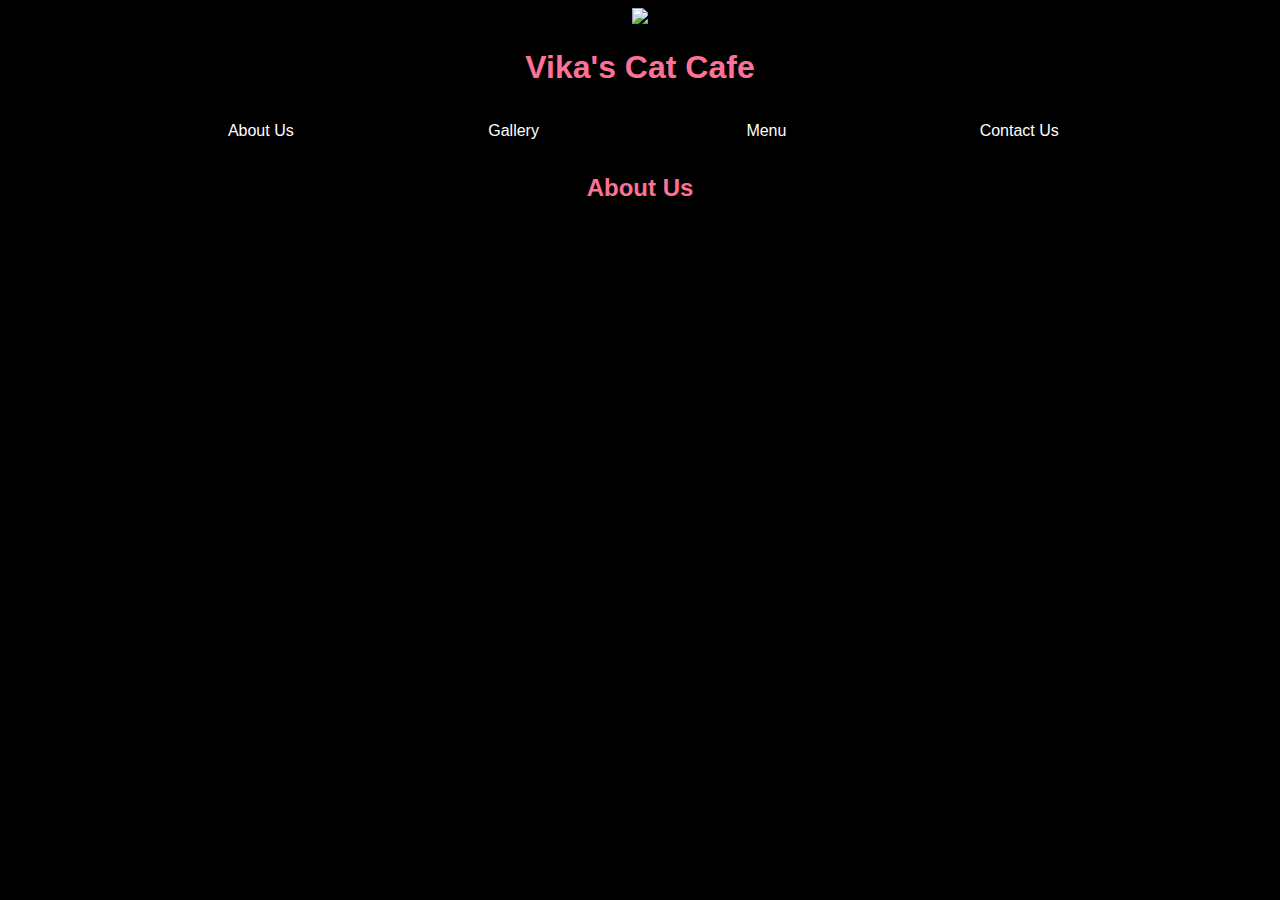
==== about_us.html @ 6100634a "Add files via upload" ====
<!DOCTYPE html>
<html>
<head>
	<title>Cat Cafe</title>
	<style>
		ul {
			list-style-type: none;
			margin: 0;
			padding: 0;
			overflow: hidden;
			background-color: black;
			display: flex;
			justify-content: center;
		}

		li {
			display: inline-block;
			margin: 0;
			padding: 0;
			width: 20%;
		}

		li a {
			display: block;
			color: white;
			text-align: center;
			padding: 14px 16px;
			text-decoration: none;
			font-family: Helvetica
		}

		li a:hover {
			background-color: #ff7097;
		}
	</style>
</head>


<body style="background-color:black;">
	<center>
		<img style="height:600px" src="cat cafe/susan-q-yin-iLl5aKIkGic-unsplash.jpg" />
		<h1 style="color:#ff7097; size:62px; font-family:Helvetica;"> Vika's Cat Cafe</h1>
		<div class="nav-container">
			<ul class="nav-menu">
				<li><a class="active" href="about_us.html">About Us</a></li>
				<li><a href="gallery.html">Gallery</a></li>
				<li><a href="menu.html">Menu</a></li>
				<li><a href="contact_us.html">Contact Us</a></li>
			</ul>
		</div>
		
		
		
		
		<h2 style="color:#ff7097; size:62px; font-family:Helvetica;"> About Us</h2>
	</center>
</body>
</html>
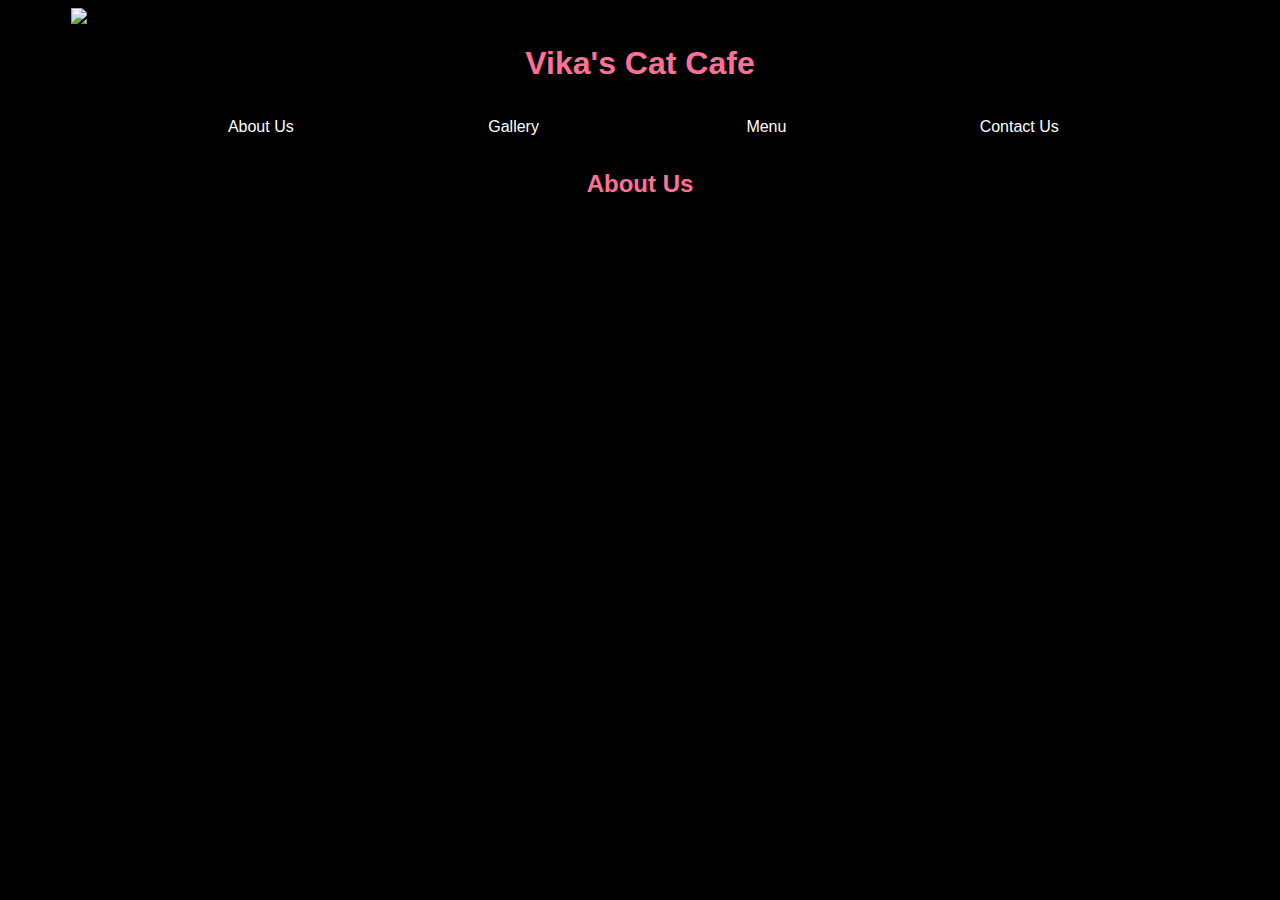
==== commit 9cdd0801: "Update about_us.html" ====
--- a/about_us.html
+++ b/about_us.html
@@ -38,7 +38,7 @@
 
 <body style="background-color:black;">
 	<center>
-		<img style="height:600px" src="cat cafe/susan-q-yin-iLl5aKIkGic-unsplash.jpg" />
+		<img style="max-width:90%; max-height:100%; object-fit:contain; margin:0 auto; display:block;" src="catcafepics/main.jpg" />
 		<h1 style="color:#ff7097; size:62px; font-family:Helvetica;"> Vika's Cat Cafe</h1>
 		<div class="nav-container">
 			<ul class="nav-menu">
